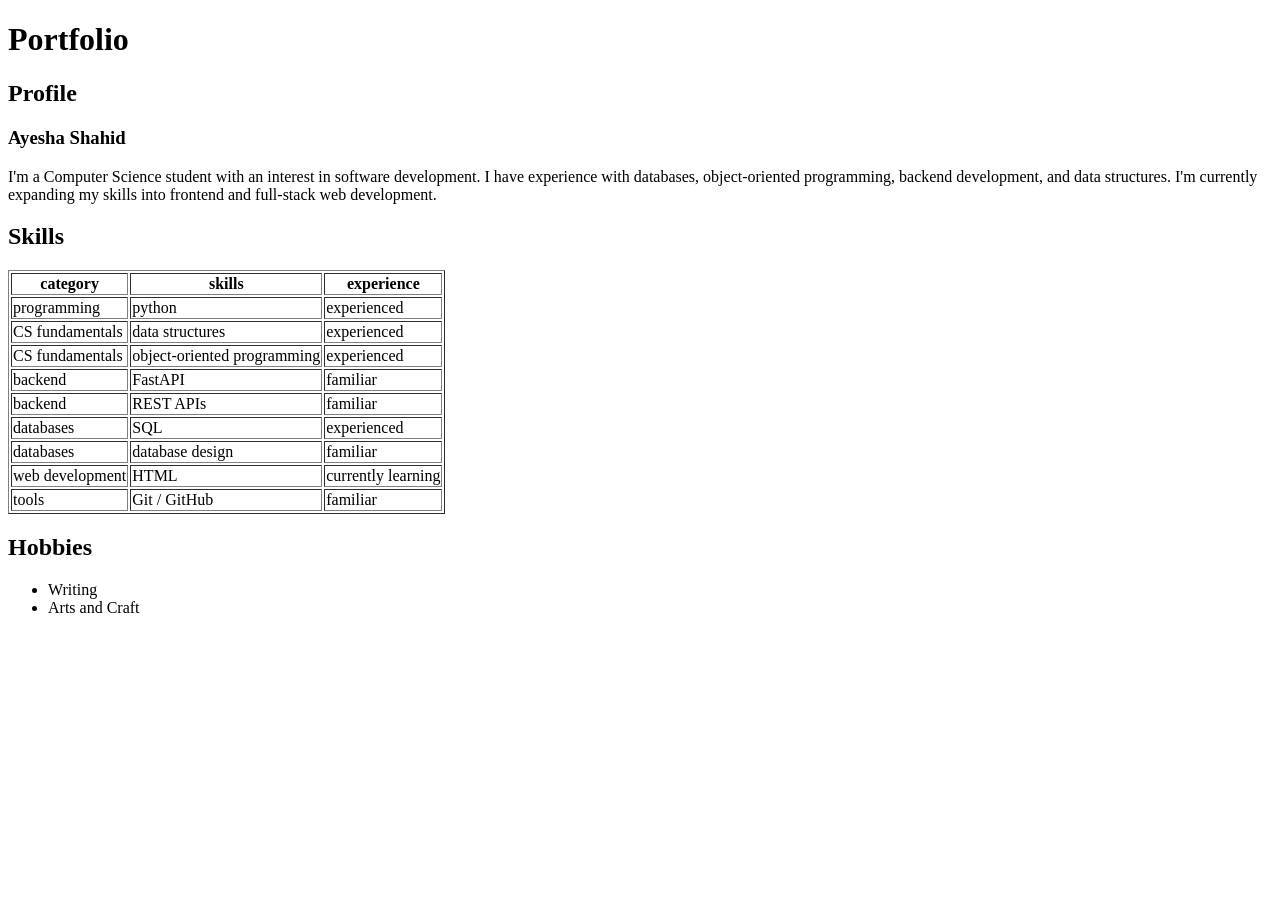
==== HTML/portfolio.html @ e5a4e12b "done" ====
<!DOCTYPE html>
<html>
    <head>
        <title>
            portfolio
        </title>
    </head>
    <body>
        <h1>
            Portfolio
        </h1>
        <h2>
            Profile
        </h2>
        <h3>
            Ayesha Shahid
        </h3>
        <p> I'm a Computer Science student with an interest in software development. I have experience with databases, object-oriented programming, backend development, and data structures. I'm currently expanding my skills into frontend and full-stack web development.</p>
        <h2>
            Skills
        </h2>
        <table border="1">
    <tr>
        <th>category</th>
        <th>skills</th>
        <th>experience</th>
    </tr>

    <tr>
        <td>programming</td>
        <td>python</td>
        <td>experienced</td>
    </tr>

    <tr>
        <td>CS fundamentals</td>
        <td>data structures</td>
        <td>experienced</td>
    </tr>

    <tr>
        <td>CS fundamentals</td>
        <td>object-oriented programming</td>
        <td>experienced</td>
    </tr>

    <tr>
        <td>backend</td>
        <td>FastAPI</td>
        <td>familiar</td>
    </tr>

    <tr>
        <td>backend</td>
        <td>REST APIs</td>
        <td>familiar</td>
    </tr>

    <tr>
        <td>databases</td>
        <td>SQL</td>
        <td>experienced</td>
    </tr>

    <tr>
        <td>databases</td>
        <td>database design</td>
        <td>familiar</td>
    </tr>

    <tr>
        <td>web development</td>
        <td>HTML</td>
        <td>currently learning</td>
    </tr>

    <tr>
        <td>tools</td>
        <td>Git / GitHub</td>
        <td>familiar</td>
    </tr>
</table>
        
        <h2>
            Hobbies
        </h2>
        <ul>
            <li>Writing</li>
            <li>Arts and Craft</li>
        </ul>
    </body>
</html>
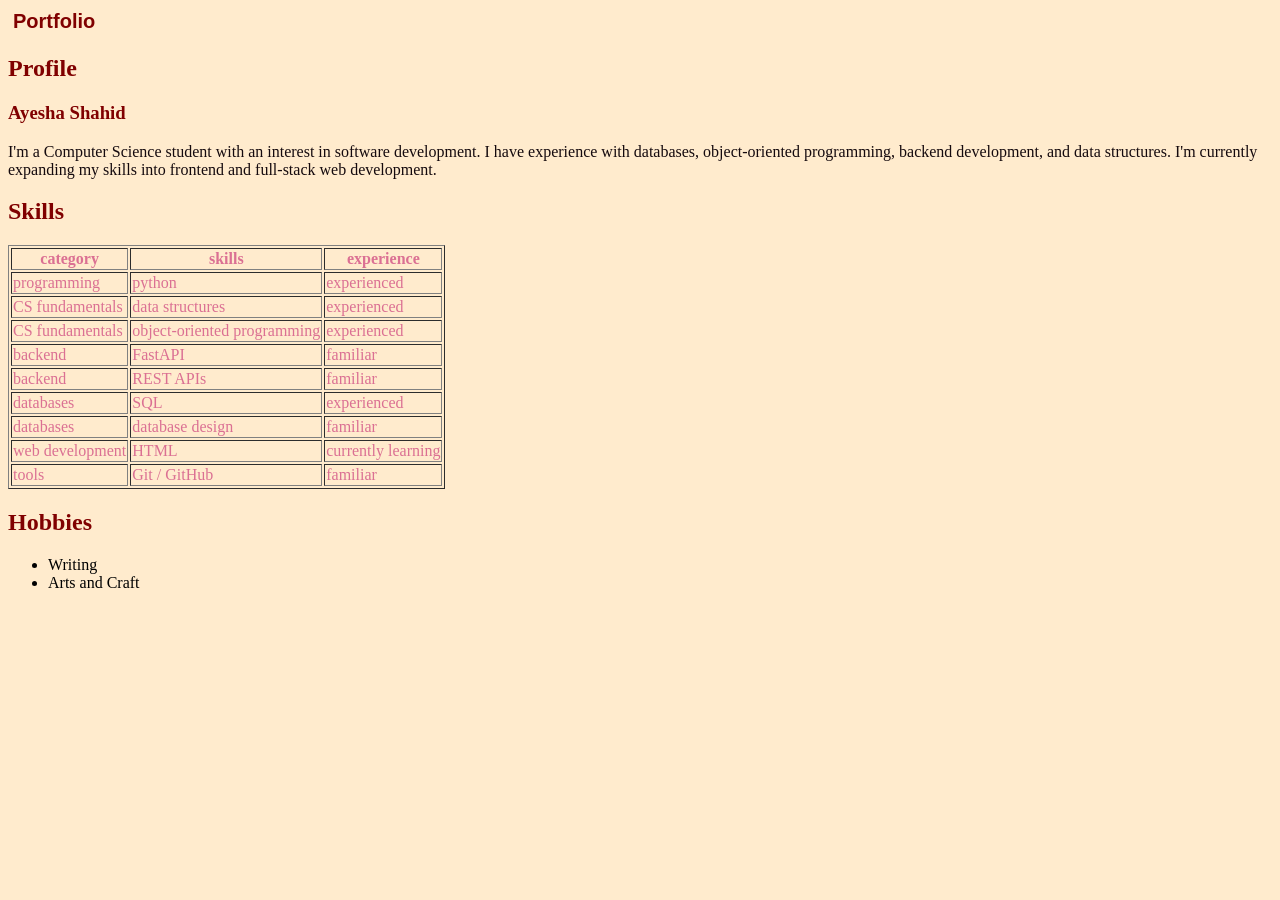
==== commit a0c761a7: "personal website" ====
--- a/HTML/portfolio.html
+++ b/HTML/portfolio.html
@@ -1,6 +1,7 @@
 <!DOCTYPE html>
 <html>
     <head>
+        <link rel="stylesheet" href="mystyle.css">
         <title>
             portfolio
         </title>
--- a/HTML/mystyle.css
+++ b/HTML/mystyle.css
@@ -0,0 +1,16 @@
+
+body{background-color: blanchedalmond;}
+h1{color: maroon;}
+h1{font-family: Arial, Helvetica, sans-serif;}
+h1{font-size: 20px;}
+h1{border: 4px ;}
+h1{padding: 2px; ;}
+h1{margin: 3px ;}
+
+h2{color:maroon}
+h3{color: maroon}
+p{color: rgb(21, 10, 14)}
+table{color: palevioletred;}
+
+            
+   
